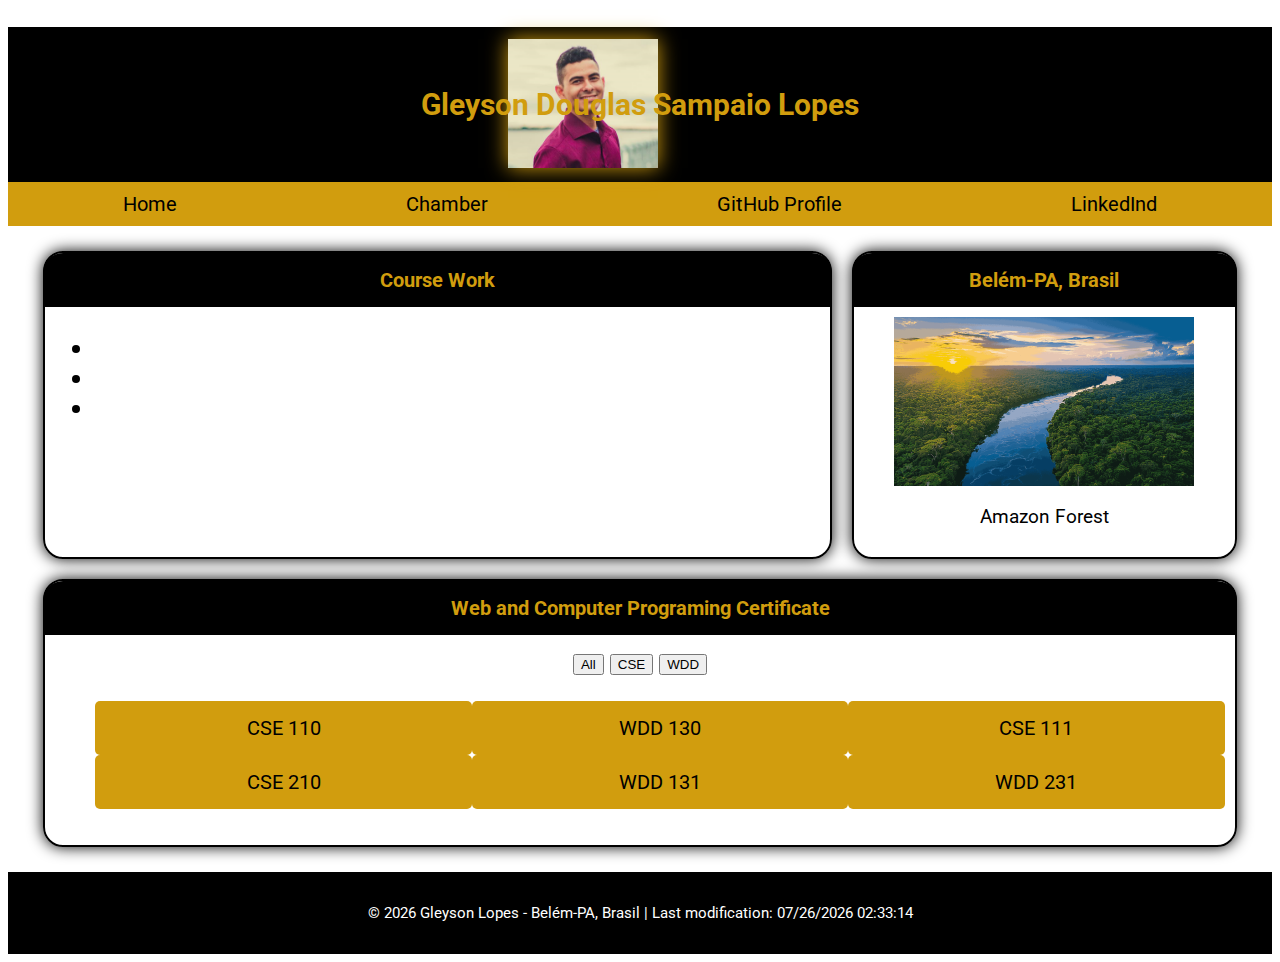
==== index.html @ fd678d9f "week 1" ====
<!DOCTYPE html>
<html lang="en">
<head>
    <meta charset="UTF-8">
    <meta name="viewport" content="width=device-width, initial-scale=1.0">
    <meta name="meta description" content="WDD 131 - Dynamic Web Fundamentals, Gleyson Douglas Sampaio Lopes, About me">
    <title>WDD 231 - Web Frontend Development I - Gleyson Lopes</title>
    <link rel="stylesheet" href="styles/base.css">
    <script src="scripts/getdates.js" defer></script>
</head>
<body>
    <header>
        <img class="img1" src="images/me.png" alt="My photo">
        <h1>
            Gleyson Douglas Sampaio Lopes
        </h1>      
        <nav>
            <a href="https://www.linkedin.com/in/gleyson-lopes-7992a1176/" target="_blank">Home</a>
            <a href="" target="_blank">Chamber</a>
            <a href="https://github.com/gleyson003" target="_blank">GitHub Profile</a>
            <a href="https://www.linkedin.com/in/gleyson-lopes-7992a1176/" target="_blank">LinkedInd</a>
        </nav>
    </header>
    <main id="about">
        <section class="card">
            <h3>Course Work</h3>
            <ul>
                <li></li>
                <li></li>
                <li></li>
            </ul>
        </section>
        <section class="card">
            <h3>Belém-PA, Brasil</h3>
            <img class="img2" src="images/floresta-amazonica.png" alt="Amazon Florest Brazil">
            <P>Amazon Forest</P>
        </section>
        <section class="card cardColumn">
            <h3>Web and Computer Programing Certificate</h3>
            <div>
                <button>All</button>
                <button>CSE</button>
                <button>WDD</button>
            </div>
            <ul id="course-list">
                <a class="course-1">CSE 110</a>
                <a class="course-1">WDD 130</a>
                <a class="course-1">CSE 111</a>
                <a class="course">CSE 210</a>
                <a class="course">WDD 131</a>
                <a class="course">WDD 231</a>
            </ul>
        </section>            
    </main>
    <footer>
        <p>&copy; <span id="currentyear"></span> Gleyson Lopes - Belém-PA, Brasil | <span id="lastModified"></span></p>
    </footer>
</body>
</html>
---- styles/base.css ----
@import url('https://fonts.googleapis.com/css2?family=Roboto:ital,wght@&display=swap"');

body {
    font-family: "Roboto", sans-serif;
}

header h1 {
    background-color: black;
    color: #D19D0E;
    margin: 0 auto;
    padding: 60px;
    text-align: center;
    font-size: 30px;
}

nav {
    display: flex;
    justify-content: space-around;
    align-items: center;
    background-color: #D19D0E;
    margin: 0 auto;
}

nav a:hover {
    background-color: wheat;
    color: #770303
}

nav a {
    text-align: center;
    color: black;
    text-decoration: none;
    padding: 10px;
    font-size: 20px;
}

#about {
    display: grid;
    grid-template-columns: 2fr 1fr;
    padding: 2%;
    font-size: 2vw;
    margin: -10px 0;
}

.card {
    text-align: center;
    padding: 10px;
    border: 2px solid;
    border-radius: 20px;
    margin: 10px 10px;
    box-shadow: 0 0 15px black;
}

.cardColumn {
    grid-column: 1 / 3;
    grid-row: 2 / 3;
}

.card p {
    align-items: center;
    text-align: center;
    font-size: 1.2rem;
}

.card h3 {
    margin: -10px -12px 10px;
    background-color: black;
    color: #D19D0E;
    border-top-left-radius: 20px;
    border-top-right-radius: 20px;
    padding: 15px;
    font-size: 20px;
}

.card a {
    background-color: #D19D0E;
    color: black;
    border-top-left-radius: 5px;
    border-top-right-radius: 5px;
    border-bottom-left-radius: 5px;
    border-bottom-right-radius: 5px;
    padding: 15px;
    font-size: 20px;
}

.card a:hover {
    background-color: wheat;
    color: #770303
}

#course-list {
    display: grid;
    grid-template-columns: repeat(3, 1fr);
}

.course-1 {
    grid-row: 1 / 2;
}

.img1 {
    box-shadow: 0 0 20px #D19D0E;
    margin: 0 50px -145px 500px ;
    width: 150px;
}

.img2 {
    display: flex;
    margin: 0 auto;
    width: 300px;
}

footer {
    text-align: center;
    background-color: black;
    color: white;
    font-size: 15px;
    padding: 17px;
}
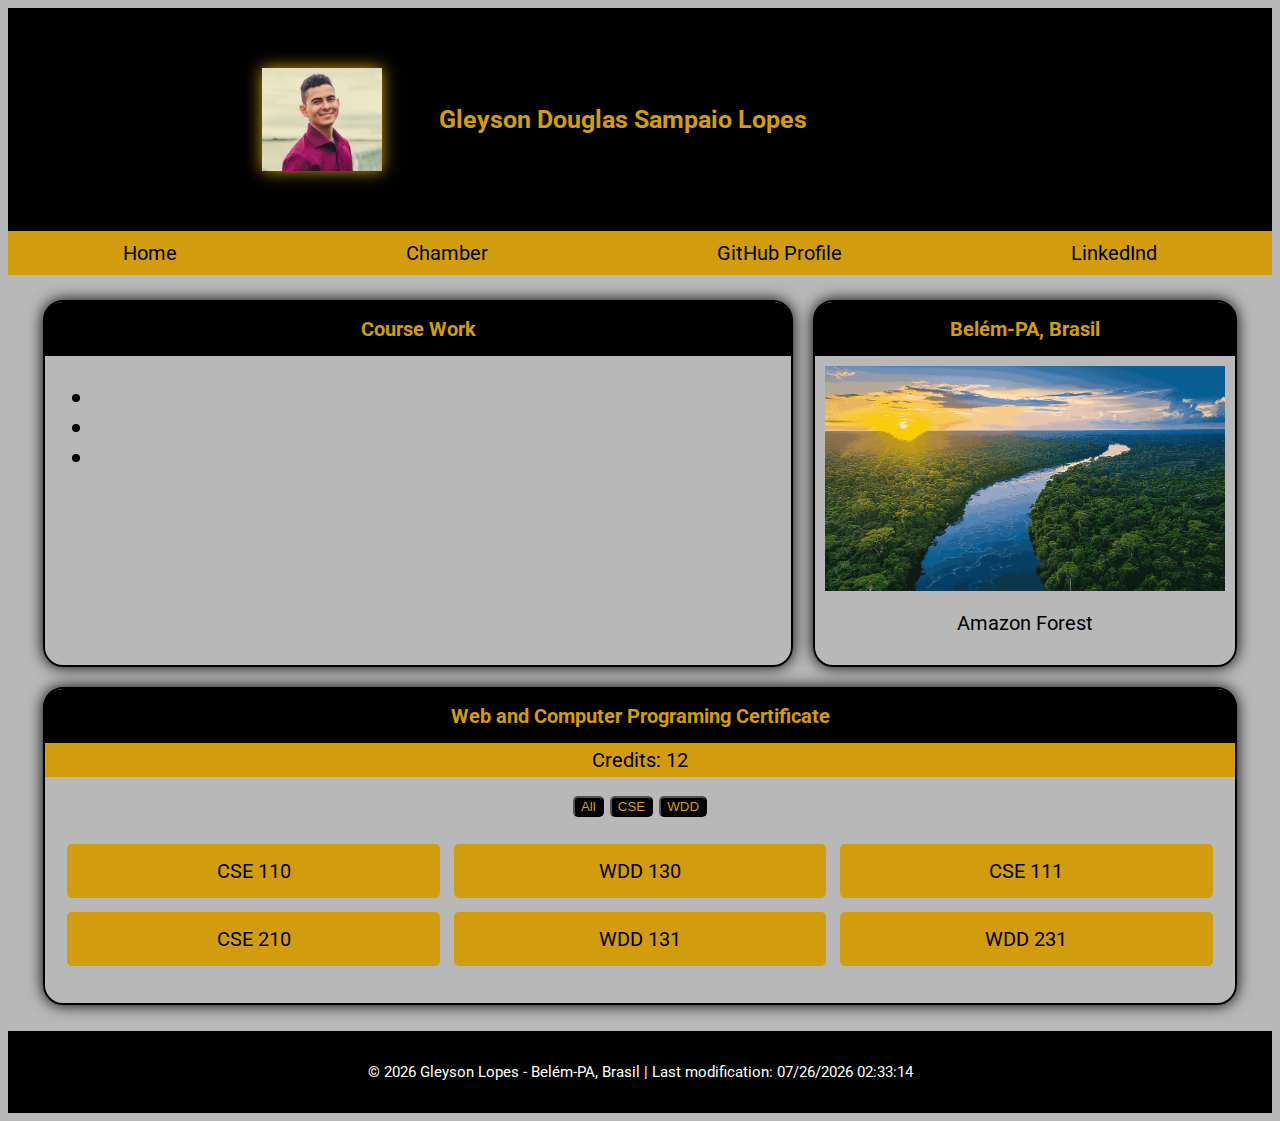
==== commit f7d35c5f: "Week 1 project finish." ====
--- a/index.html
+++ b/index.html
@@ -10,12 +10,15 @@
 </head>
 <body>
     <header>
-        <img class="img1" src="images/me.png" alt="My photo">
-        <h1>
-            Gleyson Douglas Sampaio Lopes
-        </h1>      
-        <nav>
-            <a href="https://www.linkedin.com/in/gleyson-lopes-7992a1176/" target="_blank">Home</a>
+        <div class="titlePage">
+            <img class="titleImage" src="images/me.png" alt="My photo">
+            <h1>
+                Gleyson Douglas Sampaio Lopes
+            </h1>
+            <button class="menu-toggle" id="menuToggle">☰</button>
+        </div>      
+        <nav id="menu">
+            <a href="index.html" target="_blank">Home</a>
             <a href="" target="_blank">Chamber</a>
             <a href="https://github.com/gleyson003" target="_blank">GitHub Profile</a>
             <a href="https://www.linkedin.com/in/gleyson-lopes-7992a1176/" target="_blank">LinkedInd</a>
@@ -32,24 +35,18 @@
         </section>
         <section class="card">
             <h3>Belém-PA, Brasil</h3>
-            <img class="img2" src="images/floresta-amazonica.png" alt="Amazon Florest Brazil">
+            <img class="img" src="images/floresta-amazonica.png" alt="Amazon Florest Brazil">
             <P>Amazon Forest</P>
         </section>
         <section class="card cardColumn">
             <h3>Web and Computer Programing Certificate</h3>
+            <p class="credits">Credits: 12</p>
             <div>
-                <button>All</button>
-                <button>CSE</button>
-                <button>WDD</button>
+                <button id="buttonAll">All</button>
+                <button id="buttonCSE">CSE</button>
+                <button id="buttonWDD">WDD</button>
             </div>
-            <ul id="course-list">
-                <a class="course-1">CSE 110</a>
-                <a class="course-1">WDD 130</a>
-                <a class="course-1">CSE 111</a>
-                <a class="course">CSE 210</a>
-                <a class="course">WDD 131</a>
-                <a class="course">WDD 231</a>
-            </ul>
+            <ul id="course-list"></ul>
         </section>            
     </main>
     <footer>
--- a/styles/base.css
+++ b/styles/base.css
@@ -1,16 +1,32 @@
-@import url('https://fonts.googleapis.com/css2?family=Roboto:ital,wght@&display=swap"');
+@import url('https://fonts.googleapis.com/css2?family=Roboto:ital,wght@0,100;0,300;0,400;0,500;0,700;0,900;1,100;1,300;1,400;1,500;1,700;1,900&display=swap');
 
 body {
     font-family: "Roboto", sans-serif;
+    background-color: rgb(184, 184, 184);
+}
+
+.titlePage {
+    display: grid;
+    grid-template-columns: 0.5fr 1fr 3fr;
+    background-color: black;
+    color: #D19D0E;
+    padding: 60px;
 }
 
 header h1 {
-    background-color: black;
-    color: #D19D0E;
-    margin: 0 auto;
-    padding: 60px;
-    text-align: center;
-    font-size: 30px;
+    display: flex;
+    grid-column: 3 / 4;
+    font-size: 25px;
+    text-align: center;
+    align-items: center;
+    margin-left: -10px;
+}
+
+.titleImage {
+    margin: 0 auto;
+    box-shadow: 0 0 15px #D19D0E;
+    width: 120px;
+    grid-column: 2 / 3;
 }
 
 nav {
@@ -51,15 +67,10 @@
     box-shadow: 0 0 15px black;
 }
 
-.cardColumn {
-    grid-column: 1 / 3;
-    grid-row: 2 / 3;
-}
-
 .card p {
     align-items: center;
     text-align: center;
-    font-size: 1.2rem;
+    font-size: 20px;
 }
 
 .card h3 {
@@ -79,34 +90,44 @@
     border-top-right-radius: 5px;
     border-bottom-left-radius: 5px;
     border-bottom-right-radius: 5px;
-    padding: 15px;
-    font-size: 20px;
-}
-
-.card a:hover {
-    background-color: wheat;
-    color: #770303
+    padding: 15px 15px;
+    font-size: 20px;
+    margin: 7px 7px;
+    text-align: center;
+    align-items: center;
+}
+
+.cardColumn {
+    grid-column: 1 / 3;
+}
+
+.card button {
+    background-color: black;
+    color: #D19D0E;
+    border-top-left-radius: 5px;
+    border-top-right-radius: 5px;
+    border-bottom-left-radius: 5px;
+    border-bottom-right-radius: 5px;
 }
 
 #course-list {
     display: grid;
     grid-template-columns: repeat(3, 1fr);
-}
-
-.course-1 {
-    grid-row: 1 / 2;
-}
-
-.img1 {
-    box-shadow: 0 0 20px #D19D0E;
-    margin: 0 50px -145px 500px ;
-    width: 150px;
-}
-
-.img2 {
+    padding: 5px;
+    font-size: 15px;
+}
+
+.credits {
+    background-color: #D19D0E;
+    color: black;
+    margin: -10px -10px 10px -10px ;
+    padding: 5px;
+}
+
+.img {
     display: flex;
     margin: 0 auto;
-    width: 300px;
+    width: 400px;
 }
 
 footer {
@@ -115,4 +136,69 @@
     color: white;
     font-size: 15px;
     padding: 17px;
+}
+
+/*Toggle Menu*/
+.menu-toggle {
+    display: none;
+    background-color: #D19D0E;
+    color: black;
+    border: none;
+    margin: 0 auto;
+    font-size: 30px;
+    height: 45px;
+    align-items: center;
+    cursor: pointer;
+    grid-column: 4 / 5;
+}
+
+/*media query when screen is lass 700*/
+@media (max-width: 700px) {
+    nav {
+        display: none;
+        flex-direction: column;
+        background-color: #D19D0E;
+        width: 100%;
+    }
+    
+    .menu-toggle {
+        display: block;
+        margin: 20px 0;
+        grid-column: 3 / 4;
+
+    }
+
+    nav.active {
+        display: flex;
+    }
+
+    .titlePage {
+        display: grid;
+        grid-template-columns: 1fr 2fr 0.5fr;
+        background-color: black;
+        color: #D19D0E;
+        padding: 60px;
+    }
+    
+    header h1 {
+        display: flex;
+        grid-column: 2 / 3;
+        font-size: 18px;
+        text-align: center;
+        align-items: center;
+        margin: 0 15px;
+    }
+
+    .titleImage {
+        margin: 0 auto;
+        box-shadow: 0 0 15px #D19D0E;
+        width: 120px;
+        grid-column: 1 / 2;
+    }
+
+    .img {
+        display: flex;
+        margin: 0 auto;
+        width: 150px;
+    }
 }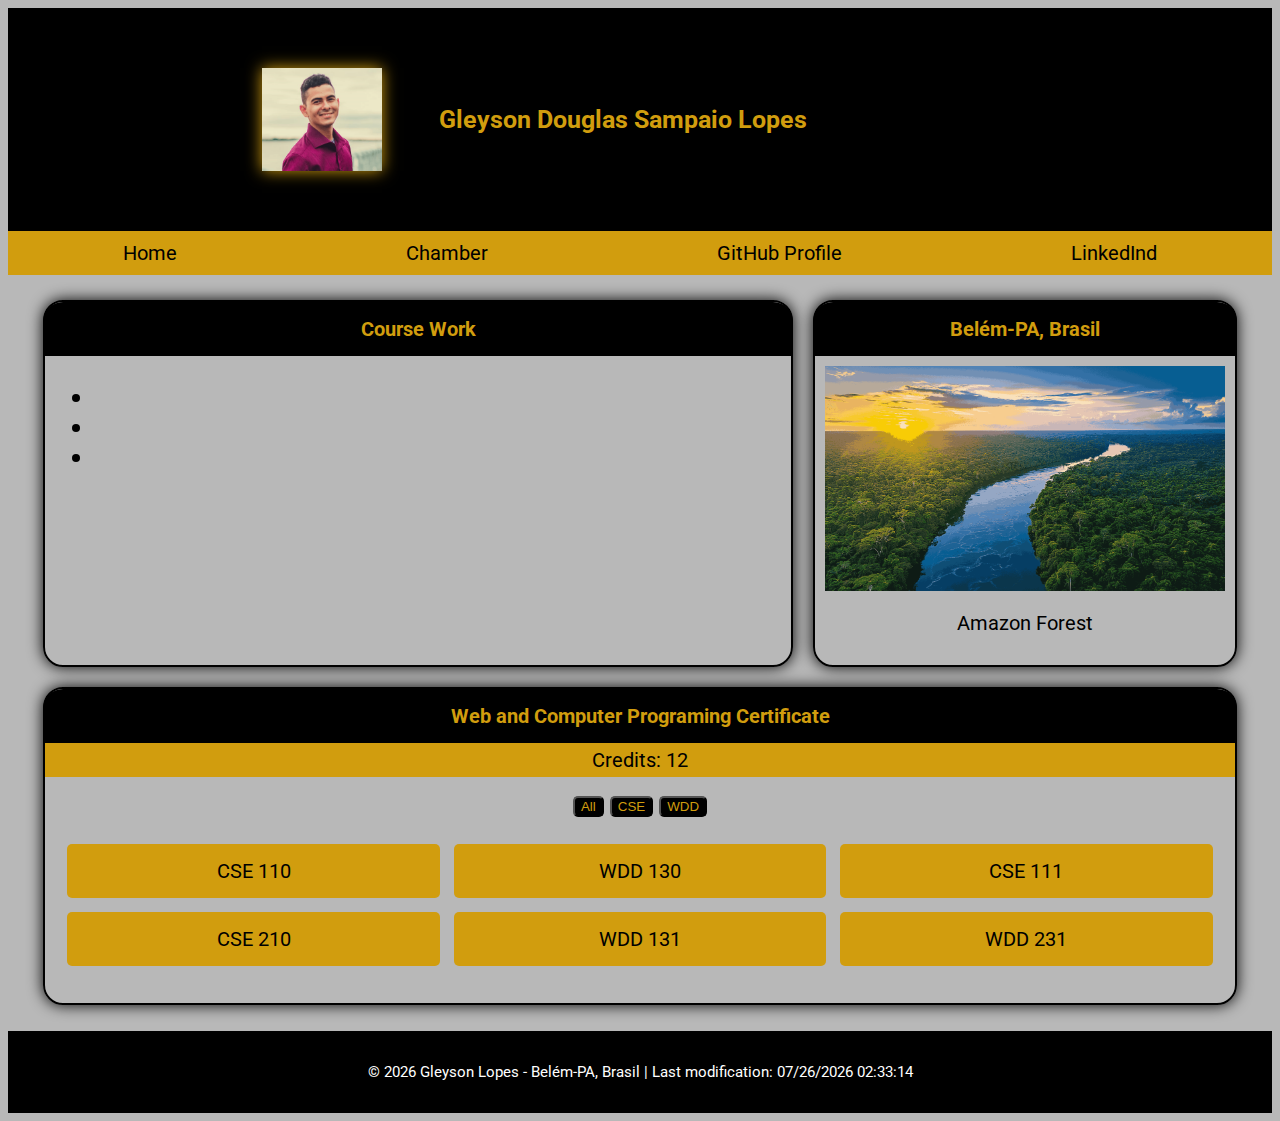
==== commit 0f666121: "Project week 2: chamber of commerce." ====
--- a/index.html
+++ b/index.html
@@ -3,9 +3,17 @@
 <head>
     <meta charset="UTF-8">
     <meta name="viewport" content="width=device-width, initial-scale=1.0">
-    <meta name="meta description" content="WDD 131 - Dynamic Web Fundamentals, Gleyson Douglas Sampaio Lopes, About me">
+    <meta name="meta description" content="WDD 231 - Web Frontend Development I, Gleyson Douglas Sampaio Lopes, About me">
+    <meta property="og:title" content="Home page for WDD 231" />
+    <meta property="og:type" content="website" />
+    <meta property="og:image" content="images/floresta-amazonica" />
+    <meta property="og:url" content="https://gleyson003.github.io/wdd231/" />
     <title>WDD 231 - Web Frontend Development I - Gleyson Lopes</title>
     <link rel="stylesheet" href="styles/base.css">
+    <link rel="preconnect" href="https://fonts.googleapis.com">
+    <link rel="preconnect" href="https://fonts.gstatic.com" crossorigin>
+    <link href="https://fonts.googleapis.com/css2?family=Lato:ital,wght@0,100;0,300;0,400;0,700;0,900;1,100;1,300;1,400;1,700;1,900&family=Roboto:ital,wght@0,100;0,300;0,400;0,500;0,700;0,900;1,100;1,300;1,400;1,500;1,700;1,900&display=swap" rel="stylesheet">
+    <link rel="icon" href="favicon.ico">
     <script src="scripts/getdates.js" defer></script>
 </head>
 <body>
--- a/styles/base.css
+++ b/styles/base.css
@@ -165,7 +165,6 @@
         display: block;
         margin: 20px 0;
         grid-column: 3 / 4;
-
     }
 
     nav.active {
